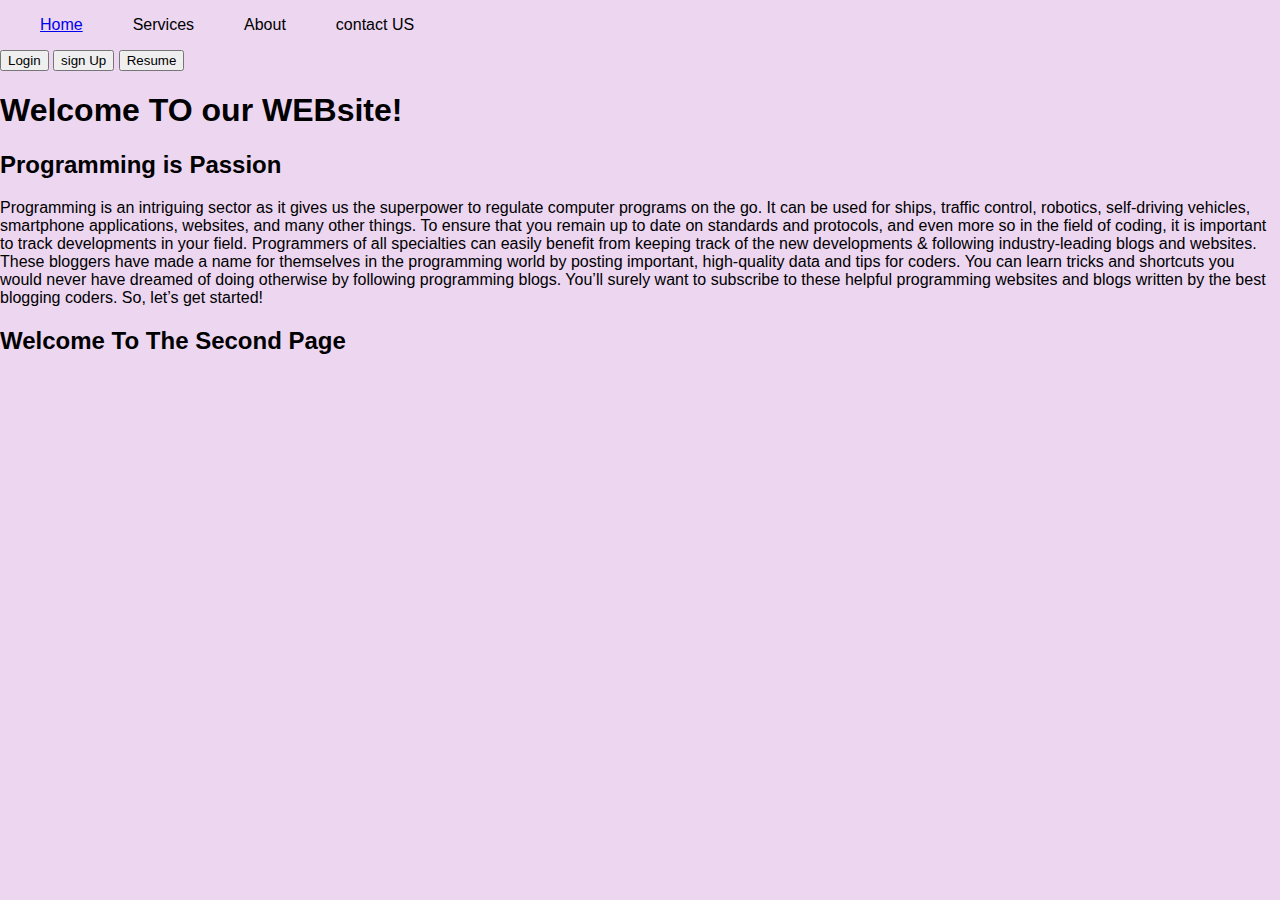
==== index.html @ c7c179c7 "Add files via upload" ====
<!DOCTYPE html>
<html lang="en">
<head >
    <meta charset="UTF-8">
    <meta name="viewport" content="width=device-width, initial-scale=1.0">
    <title>CSS LEVEL 1</title>
    <link rel="stylesheet" href="style.css">
</head>
<body>
  
   
    
        <section class="section1">
            <div>
                <ul style="list-style-type: none ; display:flex ;gap: 50px;" >
                    <li id="home" re><a href="home.html">Home</a></li>
                    <li id="Services">Services</li>
                    <li id="about"> About</li>
                    <li id="Contact"> contact US</li>
                </ul> 
               </div>
               <div>
                <button> Login</button>
                     <button>sign Up</button>
                     <button id="login">Resume</button>
            <h1 id="heading1">Welcome TO our WEBsite!</h1>
            <h2 id="heading2">Programming is Passion</h2>
            
                <p >Programming is an intriguing sector as it gives us the superpower to regulate computer programs on the go. It can be used for ships, traffic control, robotics, self-driving vehicles, smartphone applications, websites, and many other things.
        
                    To ensure that you remain up to date on standards and protocols, and even more so in the field of coding, it is important to track developments in your field. Programmers of all specialties can easily benefit from keeping track of the new developments & following industry-leading blogs and websites.
                    
                    These bloggers have made a name for themselves in the programming world by posting important, high-quality data and tips for coders. You can learn tricks and shortcuts you would never have dreamed of doing otherwise by following programming blogs.
                    
                    You’ll surely want to subscribe to these helpful programming websites and blogs written by the best blogging coders. So, let’s get started!
                    
                   
                     </p>
       
            </section>
    </section>
    <section class="section2">
        <div><h2 id="heading2">Welcome To The Second Page</h2></div>
    </section>
</body>
</html>
---- style.css ----
/* CSS for styling the Instagram clone */
/* You'd need much more styles for a complete Instagram clone */

body {
    font-family: Arial, sans-serif;
    background-color: rgb(236, 214, 240);
    margin: 0;
    padding: 0;
}

header {
    background-color:rgb(107, 41, 41);
    padding: 10px;
    box-shadow: 0px 1px 4px rgba(11, 163, 239, 0.1);
}

main {
    max-width: 800px;
    margin: 10 auto;
    padding: 20px;
}

/* Add more CSS for styling the feed, comments, etc. */

footer {
    background-color:rgb(0, 255, 221);
    text-align: center;
    padding: 100px;
}
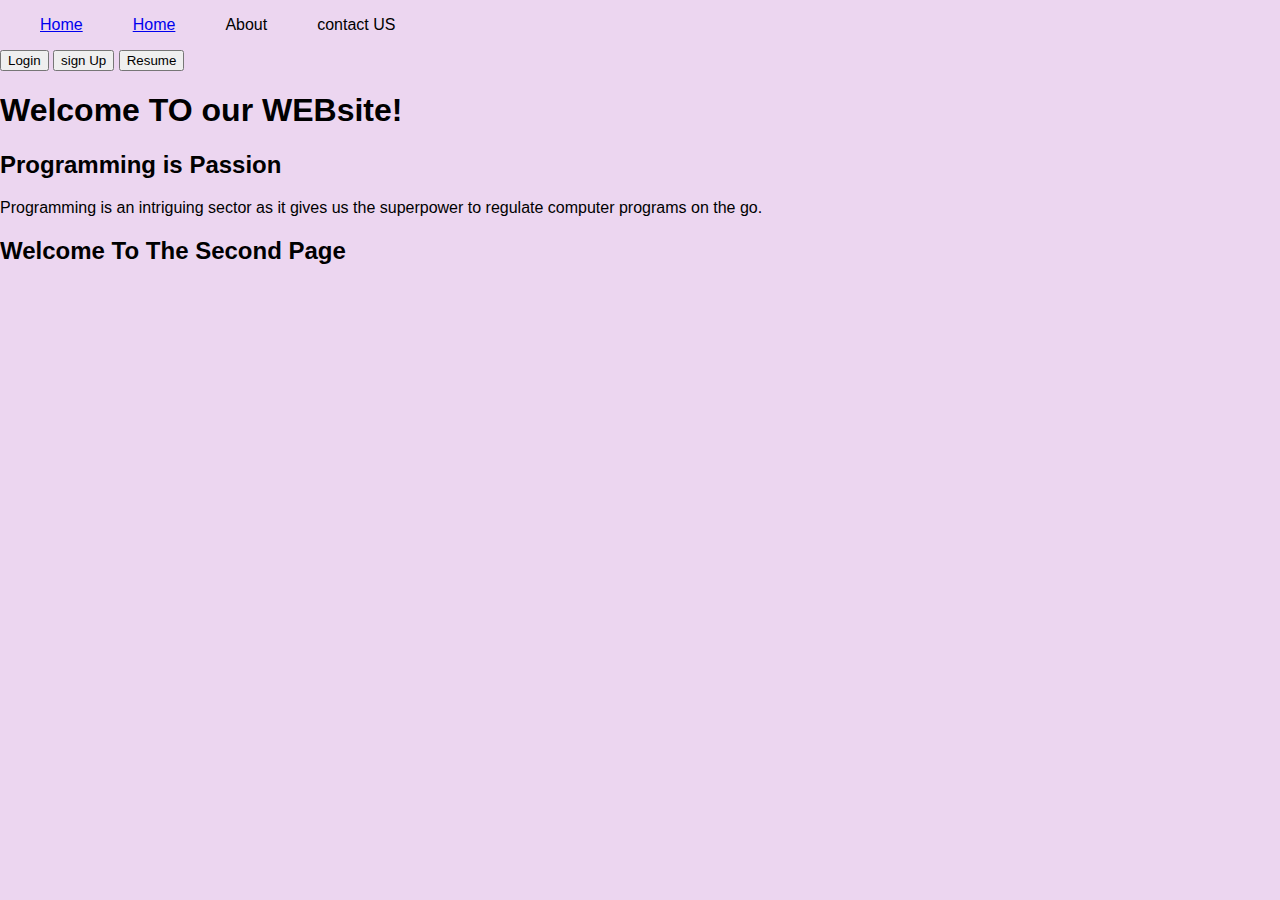
==== commit e3257f4d: "Update index.html" ====
--- a/index.html
+++ b/index.html
@@ -14,7 +14,7 @@
             <div>
                 <ul style="list-style-type: none ; display:flex ;gap: 50px;" >
                     <li id="home" re><a href="home.html">Home</a></li>
-                    <li id="Services">Services</li>
+                    <li id="Services"><a href="practice.html">Home</a></li>
                     <li id="about"> About</li>
                     <li id="Contact"> contact US</li>
                 </ul> 
@@ -26,13 +26,7 @@
             <h1 id="heading1">Welcome TO our WEBsite!</h1>
             <h2 id="heading2">Programming is Passion</h2>
             
-                <p >Programming is an intriguing sector as it gives us the superpower to regulate computer programs on the go. It can be used for ships, traffic control, robotics, self-driving vehicles, smartphone applications, websites, and many other things.
-        
-                    To ensure that you remain up to date on standards and protocols, and even more so in the field of coding, it is important to track developments in your field. Programmers of all specialties can easily benefit from keeping track of the new developments & following industry-leading blogs and websites.
-                    
-                    These bloggers have made a name for themselves in the programming world by posting important, high-quality data and tips for coders. You can learn tricks and shortcuts you would never have dreamed of doing otherwise by following programming blogs.
-                    
-                    You’ll surely want to subscribe to these helpful programming websites and blogs written by the best blogging coders. So, let’s get started!
+                <p >Programming is an intriguing sector as it gives us the superpower to regulate computer programs on the go.
                     
                    
                      </p>
@@ -43,4 +37,4 @@
         <div><h2 id="heading2">Welcome To The Second Page</h2></div>
     </section>
 </body>
-</html>+</html>
